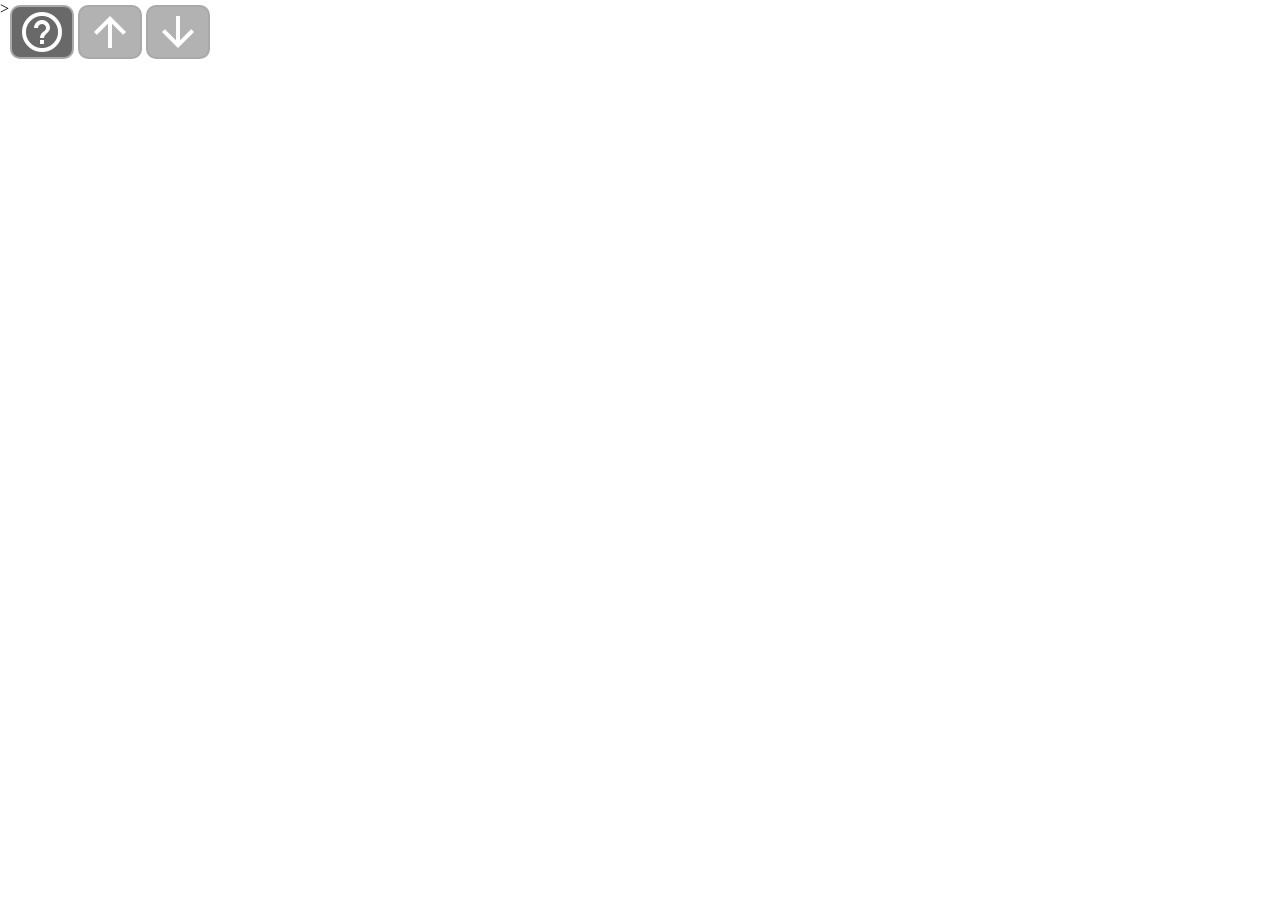
==== index.html @ 34394078 "feat: removed debug statement" ====
<html>

<head>
    <title>xrmitch</title>
    <link rel="icon" type="image/x-icon" href="./images/favicon.ico">
    <script src="https://aframe.io/releases/1.5.0/aframe.min.js"></script>
    <meta charset="UTF-8">
    <meta name="description" content="aframe xrmitch">
    <meta name="keywords" content="AFrame, JavaScript">
    <meta name="author" content="Mitch Allen">
    <meta name="viewport" content="width=device-width, initial-scale=1.0">
    <link href="https://fonts.googleapis.com/icon?family=Material+Icons" rel="stylesheet">
    <link rel="stylesheet" href="./css/app.css">
</head>

<body>
    <a-scene>
        <a-entity id="rig" position="0 0 0">
            <a-camera id="camera" look-controls="enabled: true"></a-camera>
        </a-entity>
        <a-entity id="maze-lines-30x30-30-neon-green"
            gltf-model="url(https://olive-flying-parrotfish-580.mypinata.cloud/ipfs/Qmdrqj17UoyxritJmJdzpcR8Uwep3iiB631D1QtvHTcyTb)"
            rotation="0 0 0" position="0.0 1.6 0" scale="0.12 0.12 0.12">
        </a-entity>>
        <a-plane position="0 0 0" rotation="-90 0 0" width="2" height="40" color="#444444"></a-plane>
        <a-sky color="#333333"></a-sky>
    </a-scene>
    <div class="buttonBar">
        <button disabled id="btnHelp" type="button" class="button-toolbar">
            <span class="material-icons md-light md-48">help_outline</span>
        </button>
        <button id="btnForward" type="button" class="button-toolbar">
            <span class="material-icons md-light md-48">arrow_upward</span>
        </button>
        <button id="btnBack" type="button" class="button-toolbar">
            <span class="material-icons md-light md-48">arrow_downward</span>
        </button>
    </div>
    <script type="module" src="./src/app.js"></script>
</body>
---- css/app.css ----
body {
    margin: 0;
  }
  
  canvas {
    width: 100%;
    height: 100%;
  }
  
  .buttonBar {
    position: absolute;
    top: 0px;
    left: 0px;
    margin-left: 10px;
    /* font-size: 20px;
      width: 10%;
      height: 5%;
      margin-top: 1%;
      margin-left: 1%; */
  }
  
  /* .btnHome {
    font-size: 20px;
    background-color: #4CAF50;
    border: 5px solid red;
  } */
  
  /* #btnRandom {
    font-size: 20px;
    background-color: #4CAF50;
    border: 5px solid red;
  } */
  
  
  /* Rules for sizing the icon. */
  .material-icons.md-18 {
    font-size: 18px;
  }
  
  .material-icons.md-24 {
    font-size: 24px;
  }
  
  .material-icons.md-36 {
    font-size: 36px;
  }
  
  .material-icons.md-48 {
    font-size: 48px;
  }
  
  /* Rules for using icons as black on a light background. */
  .material-icons.md-dark {
    color: rgba(0, 0, 0, 0.54);
  }
  
  .material-icons.md-dark.md-inactive {
    color: rgba(0, 0, 0, 0.26);
  }
  
  /* Rules for using icons as white on a dark background. */
  .material-icons.md-light {
    color: rgba(255, 255, 255, 1);
  }
  
  .material-icons.md-light.md-inactive {
    color: rgba(255, 255, 255, 0.3);
  }
  
  .button-toolbar {
    background-color: rgba(0, 0, 0, 0.3);
    cursor: pointer;
    margin-top: 5px;
    border-radius: 10px;
    border: 2px solid darkgray;
  }
  
  .button-toolbar:hover:not(:disabled) {
    background-color: rgba(0, 0, 0, 0.5);
    border: 2px solid white;
  }
  
  
  /* Increase button size for smaller screens */
  
  
  @supports (-webkit-touch-callout: none) {
  
    @media (max-width: 600px) {
      /* CSS specific to iOS devices */
      .button-toolbar {
        padding: 15px 15px;
        font-size: 18px;
        border: 1px solid green;
      }
    }
  }
  
  @supports not (-webkit-touch-callout: none) {
  
    /* CSS for other than iOS devices */
    @media (max-width: 600px) {
      .button-toolbar {
        padding: 15px 15px;
        font-size: 18px;
        border: 1px solid blue;
      }
    }
  }
  
  *:disabled {
    background-color: dimgrey;
    color: linen;
    opacity: 1;
  }
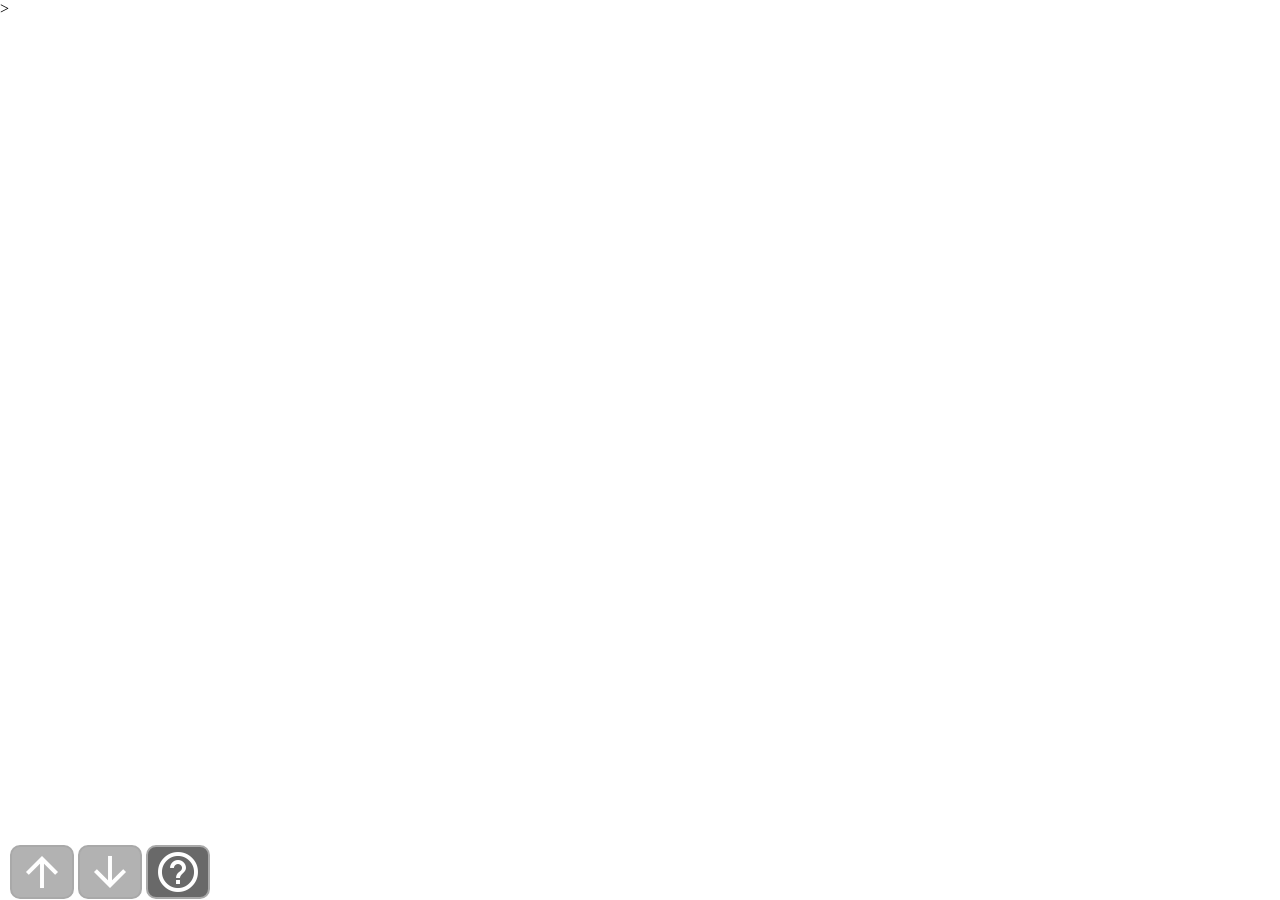
==== commit 5bf5dfe6: "Update index.html Moved help button to middle" ====
--- a/index.html
+++ b/index.html
@@ -8,6 +8,8 @@
     <meta name="description" content="aframe xrmitch">
     <meta name="keywords" content="AFrame, JavaScript">
     <meta name="author" content="Mitch Allen">
+    <meta name="last-modified" content="2024-04-09T09:09:04">
+    <meta name="commit-id" content="abc">
     <meta name="viewport" content="width=device-width, initial-scale=1.0">
     <link href="https://fonts.googleapis.com/icon?family=Material+Icons" rel="stylesheet">
     <link rel="stylesheet" href="./css/app.css">
@@ -16,7 +18,11 @@
 <body>
     <a-scene>
         <a-entity id="rig" position="0 0 0">
-            <a-camera id="camera" look-controls="enabled: true"></a-camera>
+            <a-camera id="camera" look-controls="enabled: true">
+                <!-- <a-cursor></a-cursor> -->
+            </a-camera>
+            <a-entity oculus-touch-controls="hand: left" thumbstick-move-where-looking></a-entity>
+            <a-entity oculus-touch-controls="hand: right" thumbstick-logging></a-entity>
         </a-entity>
         <a-entity id="maze-lines-30x30-30-neon-green"
             gltf-model="url(https://olive-flying-parrotfish-580.mypinata.cloud/ipfs/Qmdrqj17UoyxritJmJdzpcR8Uwep3iiB631D1QtvHTcyTb)"
@@ -26,15 +32,17 @@
         <a-sky color="#333333"></a-sky>
     </a-scene>
     <div class="buttonBar">
-        <button disabled id="btnHelp" type="button" class="button-toolbar">
-            <span class="material-icons md-light md-48">help_outline</span>
-        </button>
         <button id="btnForward" type="button" class="button-toolbar">
             <span class="material-icons md-light md-48">arrow_upward</span>
         </button>
         <button id="btnBack" type="button" class="button-toolbar">
             <span class="material-icons md-light md-48">arrow_downward</span>
         </button>
+        <button disabled id="btnHelp" type="button" class="button-toolbar">
+            <span class="material-icons md-light md-48">help_outline</span>
+        </button>
     </div>
     <script type="module" src="./src/app.js"></script>
-</body>+</body>
+
+</html>
--- a/css/app.css
+++ b/css/app.css
@@ -9,7 +9,7 @@
   
   .buttonBar {
     position: absolute;
-    top: 0px;
+    bottom: 0px;
     left: 0px;
     margin-left: 10px;
     /* font-size: 20px;
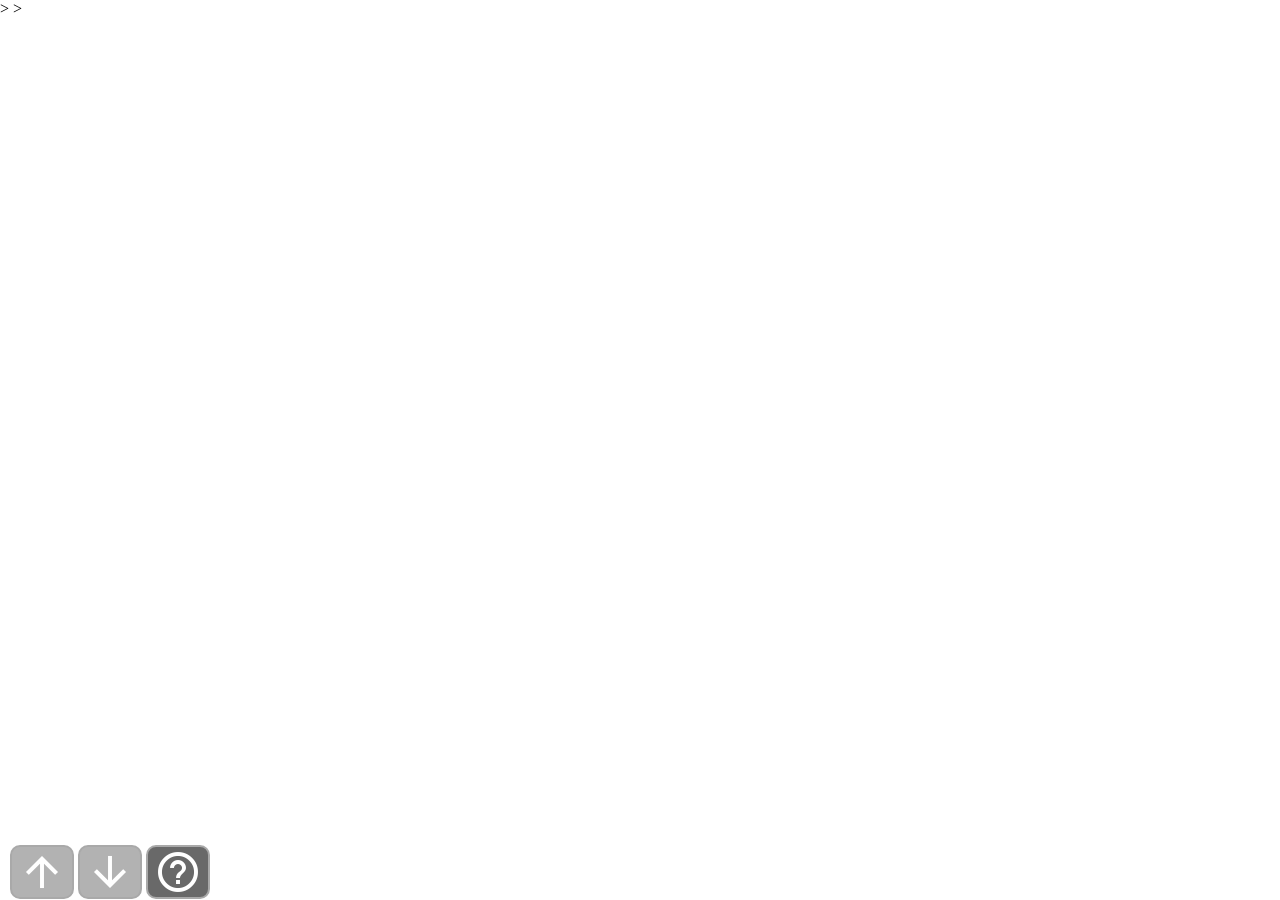
==== commit 0af0b9c0: "feat: testing with bucket" ====
--- a/index.html
+++ b/index.html
@@ -8,7 +8,7 @@
     <meta name="description" content="aframe xrmitch">
     <meta name="keywords" content="AFrame, JavaScript">
     <meta name="author" content="Mitch Allen">
-    <meta name="last-modified" content="2024-04-09T09:09:04">
+    <meta name="last-modified" content="2024-04-25T06:01:36">
     <meta name="commit-id" content="abc">
     <meta name="viewport" content="width=device-width, initial-scale=1.0">
     <link href="https://fonts.googleapis.com/icon?family=Material+Icons" rel="stylesheet">
@@ -24,6 +24,10 @@
             <a-entity oculus-touch-controls="hand: left" thumbstick-move-where-looking></a-entity>
             <a-entity oculus-touch-controls="hand: right" thumbstick-logging></a-entity>
         </a-entity>
+        <a-entity id="https://maze-cube-3x3x3-alpha"
+            gltf-model="url(https://xrmitch.com/maze-cube-3x3x3-alpha.glb)"
+            rotation="0 0 0" position="0.0 1.6 0" scale="0.12 0.12 0.12">
+        </a-entity>>
         <a-entity id="maze-lines-30x30-30-neon-green"
             gltf-model="url(https://olive-flying-parrotfish-580.mypinata.cloud/ipfs/Qmdrqj17UoyxritJmJdzpcR8Uwep3iiB631D1QtvHTcyTb)"
             rotation="0 0 0" position="0.0 1.6 0" scale="0.12 0.12 0.12">
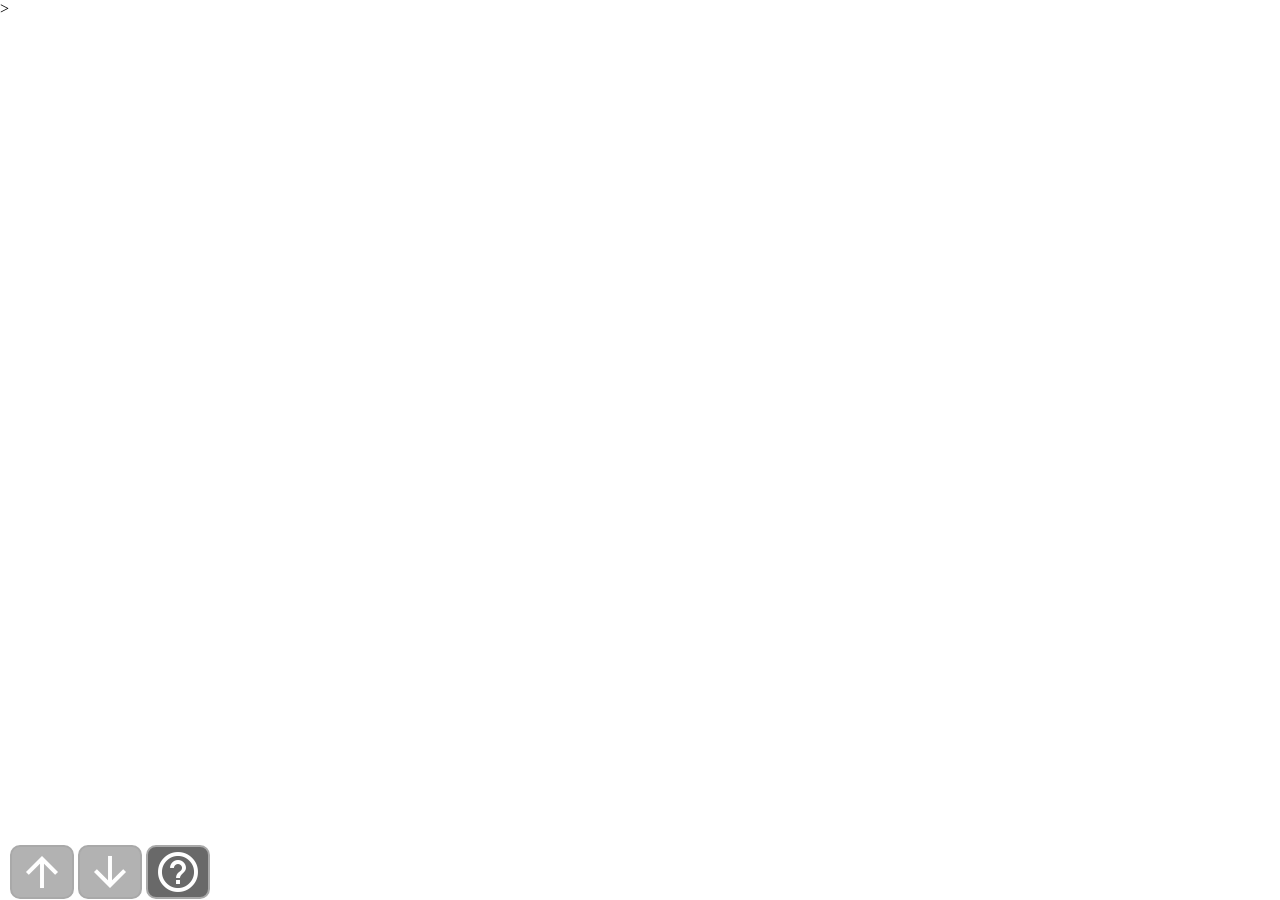
==== commit 0661dd9e: "feat: commented out object" ====
--- a/index.html
+++ b/index.html
@@ -8,7 +8,7 @@
     <meta name="description" content="aframe xrmitch">
     <meta name="keywords" content="AFrame, JavaScript">
     <meta name="author" content="Mitch Allen">
-    <meta name="last-modified" content="2024-04-25T06:01:36">
+    <meta name="last-modified" content="2024-04-25T06:06:51">
     <meta name="commit-id" content="abc">
     <meta name="viewport" content="width=device-width, initial-scale=1.0">
     <link href="https://fonts.googleapis.com/icon?family=Material+Icons" rel="stylesheet">
@@ -24,10 +24,10 @@
             <a-entity oculus-touch-controls="hand: left" thumbstick-move-where-looking></a-entity>
             <a-entity oculus-touch-controls="hand: right" thumbstick-logging></a-entity>
         </a-entity>
-        <a-entity id="https://maze-cube-3x3x3-alpha"
+        <!-- <a-entity id="https://maze-cube-3x3x3-alpha"
             gltf-model="url(https://xrmitch.com/maze-cube-3x3x3-alpha.glb)"
             rotation="0 0 0" position="0.0 1.6 0" scale="0.12 0.12 0.12">
-        </a-entity>>
+        </a-entity>> -->
         <a-entity id="maze-lines-30x30-30-neon-green"
             gltf-model="url(https://olive-flying-parrotfish-580.mypinata.cloud/ipfs/Qmdrqj17UoyxritJmJdzpcR8Uwep3iiB631D1QtvHTcyTb)"
             rotation="0 0 0" position="0.0 1.6 0" scale="0.12 0.12 0.12">
